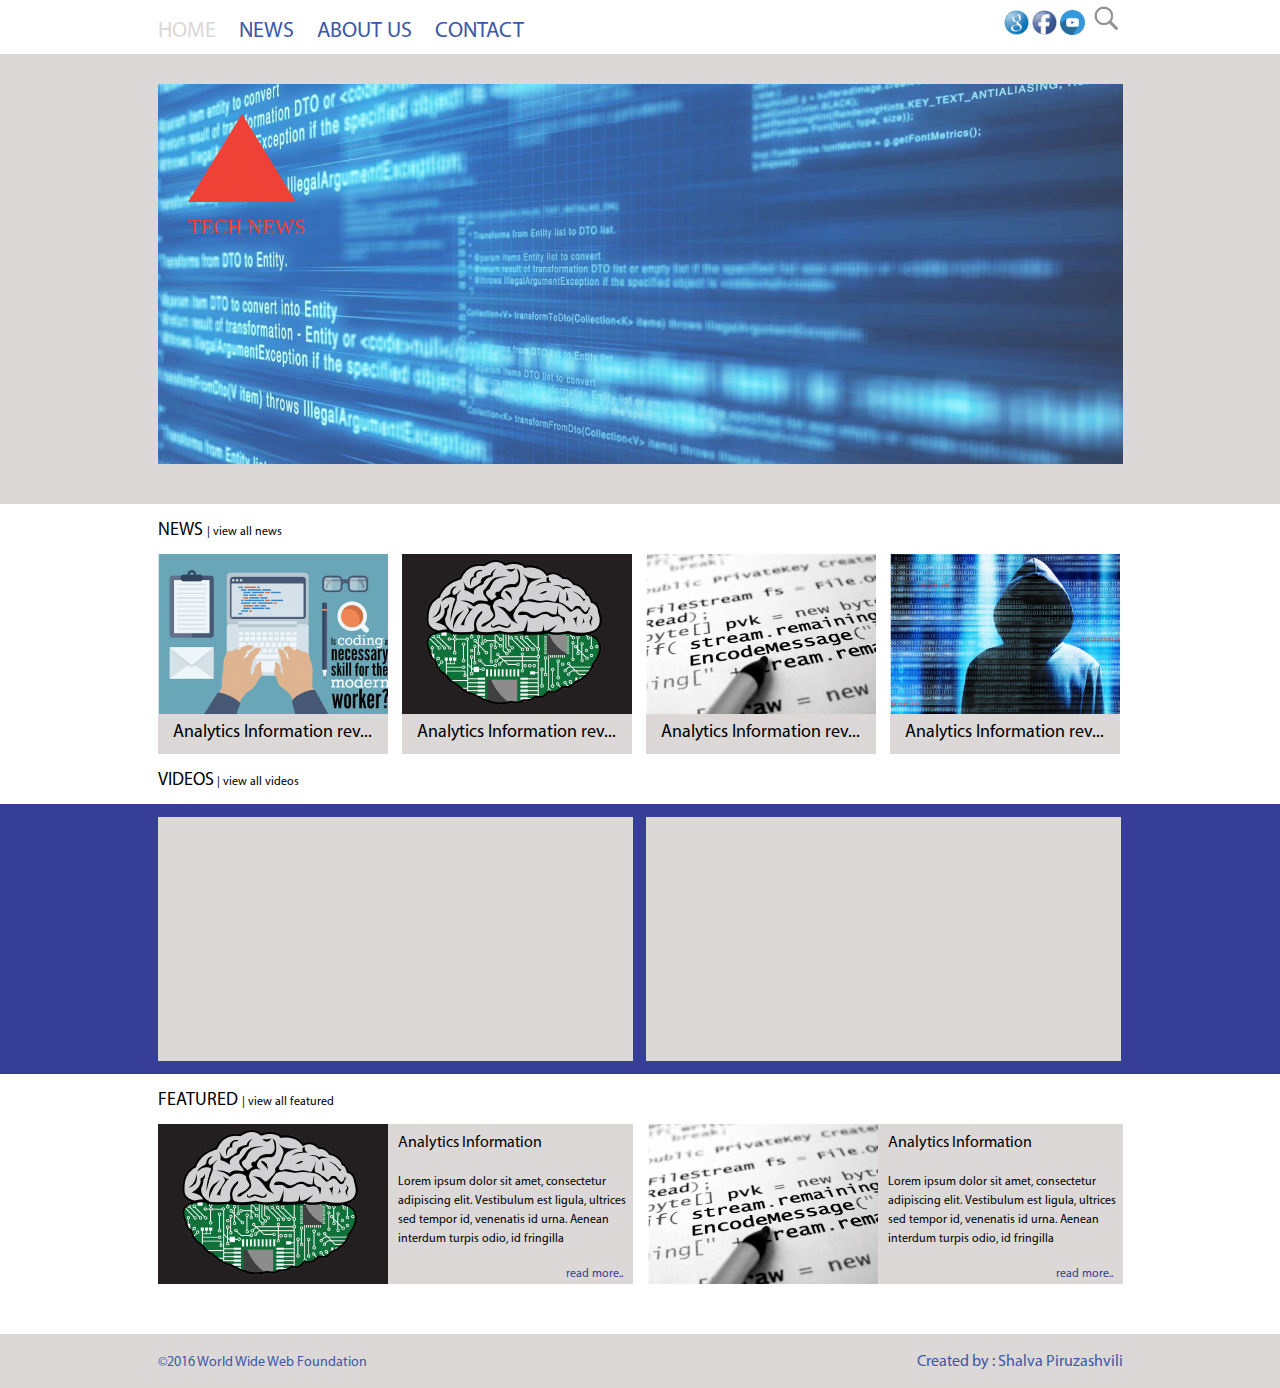
==== exercise2/index.html @ 79b3ef8a "website" ====
<!DOCTYPE html>
<html>
  <head>
    <meta charset="utf-8">
    <title>ვებ გვერდი</title>
    <link rel="stylesheet" href="css/style.css">
  </head>
<body>
<!-- menus bloki -->
    <div class="top-bar">
      <div class="menu-bar">
        <ul>
          <li><a href="index.html"><span class="grey">HOME</span></a></li>
          <li><a href="news.html">NEWS</a></li>
          <li><a href="#">ABOUT US</a></li>
          <li><a href="contact.html">CONTACT</a></li>
        </ul>
      </div>
      <div class="soc_iconBar">
        <div class="googlePlus">
          <a href="#"><img src="img/google_plus.png" alt="google plus"></a>
        </div>
        <div class="facebook">
            <a href="#"><img src="img/facebook.png" alt="facebook"></a>
        </div>
        <div class="youtube">
            <a href="#"><img src="img/youtube.png" alt="youtube"></a>
        </div>
        <div class="search-icon">
            <a href="#"><img src="img/search_icon.png" alt="search icon"></a>
        </div>
      </div>
    </div>



<!-- banneris adgili -->



    <div class="banner-box">
      <div class="banner-image">
          <div class="triangle">
            <img src="img\logo.svg" alt="logo" />
          </div>
          <div class="triangle-logo-text">
            <img src="img/logo-text.svg" alt="logo-text" />
          </div>
          <img src ="img/banner.jpg" alt="banner">
      </div>
    </div>
<!-- news-ebis svetebi -->


    <div class="news-container">
      <div class="news-box">
        <div class="news-bar-header">
          <span class="letter-bold">NEWS</span>
          <span class="smallLetters"><a href="#">| view all news</a></span>
        </div>
        <div class="news-box-images">
            <article class="first hover">
                <div class="first-news-image news-image">
                    <img src="img/01_news.jpg" alt="news" />
                </div>
                <div class="read-more">
                    <span><a href="news.html">read more...</a></span>
                </div>
                <div class="first-news-text pull-up">
                    <span>Analytics Information rev...</span>
                </div>
            </article>
            <article class="second hover">
                <div class="news-image">
                    <img src="img/02_featured.jpg" alt="news" />
                </div>
                <div class="read-more">
                    <span><a href="news.html">read more...</a></span>
                </div>
                <div class="second-news-text pull-up">
                    <span>Analytics Information rev...</span>
                </div>
            </article>
            <article class="third hover">
                <div class="news-image">
                    <img src="img/03_news.jpg" alt="news" />
                </div>
                <div class="read-more">
                    <span><a href="news.html">read more...</a></span>
                </div>
                <div class="third-news-text pull-up">
                    <span>Analytics Information rev...</span>
                </div>
            </article>
            <article class="fourth hover">
                <div class="news-image">
                    <img src="img/04_news.jpg" alt="news" />
                </div>
                <div class="read-more">
                    <span><a href="news.html">read more...</a></span>
                </div>
                <div class="fourth-news-text pull-up">
                    <span>Analytics Information rev...</span>
                </div>
            </article>
        </div>
        <div class="video-header-bottom">
           <span class="video-header">VIDEOS</span>
           <span class="smallLetters"><a href="#">| view all videos</a></span>
         </div>
      </div>
    </div>



<!-- videos adgili -->


    <div class="video-bar">
          <div class="video-div">
          <div class="first-video">
             <iframe width="475" height="244" src="https://www.youtube.com/embed/iJR-TbIjb2w" frameborder="0" allowfullscreen></iframe>
          </div>
          <div class="second-video">
              <iframe width="475" height="244" src="https://www.youtube.com/embed/DXn8mOHDJLo" frameborder="0" allowfullscreen></iframe>
          </div>
          </div>
    </div>

    <!-- featured block -->


        <div class="featured">
            <div class="featured-box">
              <div class="featured-bar-header">
                <span class="letter-bold">FEATURED</span>
                <span class="smallLetters"><a href="#">| view all featured</a></span>
              </div>
              <div class="featured-container">
                <selection class="first-featured">
                    <div class="first-featured-image">
                      <article>
                        <img src="img/02_featured.jpg" alt="image" />
                      </article>
                    </div>
                    <div class="first-featured-text">
                      <article>
                        <span class="inner-text">Analytics Information</span><br><br>
                        <span class="smallLetters featured-inner-text">
                        Lorem ipsum dolor sit amet, consectetur
                        adipiscing elit. Vestibulum est ligula,
                        ultrices sed tempor id, venenatis id urna.
                        Aenean interdum turpis odio, id fringilla
                        </span>
                        <br><br>
                        <a href="#>"<span class="featured-read-more">read more..</span></a>
                      </article>
                    </div>
                </selection>
                <selection class="second-featured">
                  <div class="second-featured-image">
                    <article>
                      <img src="img/03_news.jpg" alt="image" />
                    </article>
                  </div>
                  <div class="second-featured-text">
                    <article>
                      <span class="inner-text">Analytics Information</span><br><br>
                      <span class="smallLetters featured-inner-text">
                      Lorem ipsum dolor sit amet, consectetur
                      adipiscing elit. Vestibulum est ligula,
                      ultrices sed tempor id, venenatis id urna.
                      Aenean interdum turpis odio, id fringilla
                      </span>
                      <br><br>
                      <a href="#"><span class="featured-read-more">read more..</span></a>
                    </article>
                  </div>
                </selection>
              </div>
            </div>
        </div>





<!-- footer -->
    <div class="footer">
      <br>
      <div class=footer-div>
      <span class="copyright">©2016 World Wide Web Foundation</span>
      <span class="creator">Created by : Shalva Piruzashvili</span>
    </div>
    </div>


</body>

</html>
---- exercise2/css/style.css ----
@font-face {
    font-family: 'myriadPro';
    src: url(../fonts/MyriadPro-Regular.otf) format('truetype');
    font-style: normal;
}
a{
  text-decoration: none;
  color: #000;
}
body{
  font-family: myriadPro;
  margin : 0px;
}
.top-bar{
  display: block;
  margin: 0px;
  width: 965px;
  height: 54px;
  margin-left: auto;
  margin-right: auto;
}
.menu-bar ul {
margin-top: 0px;
padding-top: 18px;
padding-left: 0px;

}
.menu-bar ul li {
  display: inline;
  list-style-type: none;
}


.menu-bar ul li a {
  font-family: myriadPro;
  color: #3D58A7;
  padding-right: 20px;
  text-decoration: none;
  font-size: 22px;
}
.menu-bar a:hover{
  color: #208AB8;
}
.menu-bar a .grey{
  color: #DBD8D7;
}
.menu-bar, .soc_iconBar {
  display: inline-block;
}
.soc_iconBar{
  float: right;

}
.soc_iconBar::after{
  clear: both;
  content: ' ';
}
.soc_iconBar div{
  line-height: 54px;
  display: inline-block;
}
.soc_iconBar img{
  width: 25px;
  height: 25px;
}
.search-icon img{
  width: 35px;
  height: 35px;
}

.triangle{
  position: absolute;
  top: 60px;
  left: 30px;
  height: 130px;
  width: 117px;
  transition: 1s;
}
.triangle:hover{
   transform: rotate(180deg);
   transition: 1s;
   top: 20px;
}
.triangle-logo-text{
  position: absolute;
  left: 30px;
  top: 155px;
  width:  119px;
}
.logo-text{
  position: absolute;
  top: 215px;
  left: 230px;
  font-size: 20px;
  height: 23px;
  width: 118px;
  color: #EF4136;
  background: #E2A9A8;
}
.banner-box{
  width: 100%;
  height: 450px;
  margin-top: 0px;
  background: #DBD8D7;
}
.banner-image{
  position: relative;
  width: 965px;
  padding-top: 30px;
  margin-left: auto;
  margin-right: auto;
}
.news-container{
  width: 100%;
  height: 300px;

}
.news-box{
  width: 965px;
  height: 300px;
  margin-left: auto;
  margin-right: auto;
}
.news-bar-header {
  font-size: 18px;
  height: 34px;
  padding-top: 16px;
  margin: 0px;
}
.smallLetters{
  font-size: 12px;
}
.news-box-images{
  width: 100%;
  height: 200px;
  position: relative;
}
.news-image{
  width: 230px;
  height: 200px;
  margin-top: 0px;

}
.first , .second, .third , .fourth{
  display: inline-block;
  position: relative;
  bottom: 0px;
  height: 200px;
}
.second, .third, .fourth{
  margin-left: 11px;
}
.news-box-images h3 {
  font-size: 18px;
}

.first-news-text, .second-news-text, .third-news-text, .fourth-news-text{
  font-size: 18px;
  width: 215px;
  height: 32px;
  padding-left: 15px;
  padding-top: 8px;
  background: #DBD8D7;
  font-family: myriadPro;
  position: absolute;
  top: 160px;
  left: 0px;
  transition: 2.5s;
}
.read-more{
  position: absolute;
  top: 160px;
  left: 0px;
  width: 215px;
  height: 32px;
  padding-right: 15px;
  padding-top: 8px;
  background:  #DBD8D7;
  opacity: 0;
  font-family: myriadPro;
  text-align: right;
  font-size: 12px;
  color: #363E98;
  transition: 1s;
}
.hover:hover .read-more{
  transition: 1s;
  opacity: 0.7;
}

.hover:hover .pull-up{
    position: absolute;
    top:20px;
    left: 0px;
    width: 215px;
    height: 132px;
    background: rgba(219,216,215, 0.7);
    font-size: 18px;
    color: #363E98;
    transition:  2.5s ;
}
.hover:hover .read-more a {
  color: #363E98;
}

.video-header-bottom{
height: 50px;
margin-top: 16px;
}
.video-header{
  font-size: 18px;
}

.video-bar{
  width: 100%;
  height: 270px;
  background: #363E98;
}
.video-div{
  width: 965px;
  margin-left: auto;
  margin-right: auto;
}
.video-div div{
  margin-left: 0px;
  width: 475px;
  height: 244px;
  display: inline-block;
  background:#DBD8D7;
  text-align: center;
  margin-top: 13px;
}
.first-video{
  margin-right: 10px;
}

.featured{
  width: 100%;
  height: 260px;
}
.featured-box{
  width: 965px;
  height: 260px;
  margin-left: auto;
  margin-right: auto;
}

.featured-bar-header {
  font-size: 18px;
  height: 34px;
  padding-top: 16px;
  margin: 0px;
}
.featured-container{
  height: 160px;
  width: 965px;
}
.first-featured, .second-featured{
  height: 160px;
  width: 475px;
  background: #DBD8D7;
  float: left;
  display: inline-block;
  position: relative;
}
.second-featured{
  margin-left: 15px;
}
.first-featured-image, .second-featured-image{
  width: 230px;
  height: 160px;
  float: left;
}
.first-featured-text, .second-featured-text{
  display: inline-block;
  width: 235px;
  height: 160px;
  padding-left: 10px;
  padding-top: 10px;
}
.featured-read-more{
  color: #363E98;
  float: right;
  margin-right: 10px;
  font-size: 12px;
}
.first-featured:hover .first-featured-text, .second-featured:hover .second-featured-text{
  background: rgba(219,216,215, 0.85);
  height: 150px;
  position: absolute;
  right: 0px;
  width: 450px;
  transition: 3.5s;
}
.featured-container::after{
  clear: both;
  content: ' ';
}

.footer{
  width: 100%;
  height: 54px;
  background: #DBD8D7;
  margin-top: 0px;
}
.footer-div{
  width: 965px;
  margin-left: auto;
  margin-right: auto;
}
.footer .copyright {
  font-size: 14px;
  margin-top: 18px;
  color: #3D58A7;
}
.footer .creator{
  font: 14px;
  float: right;
  color: #3D58A7;
}
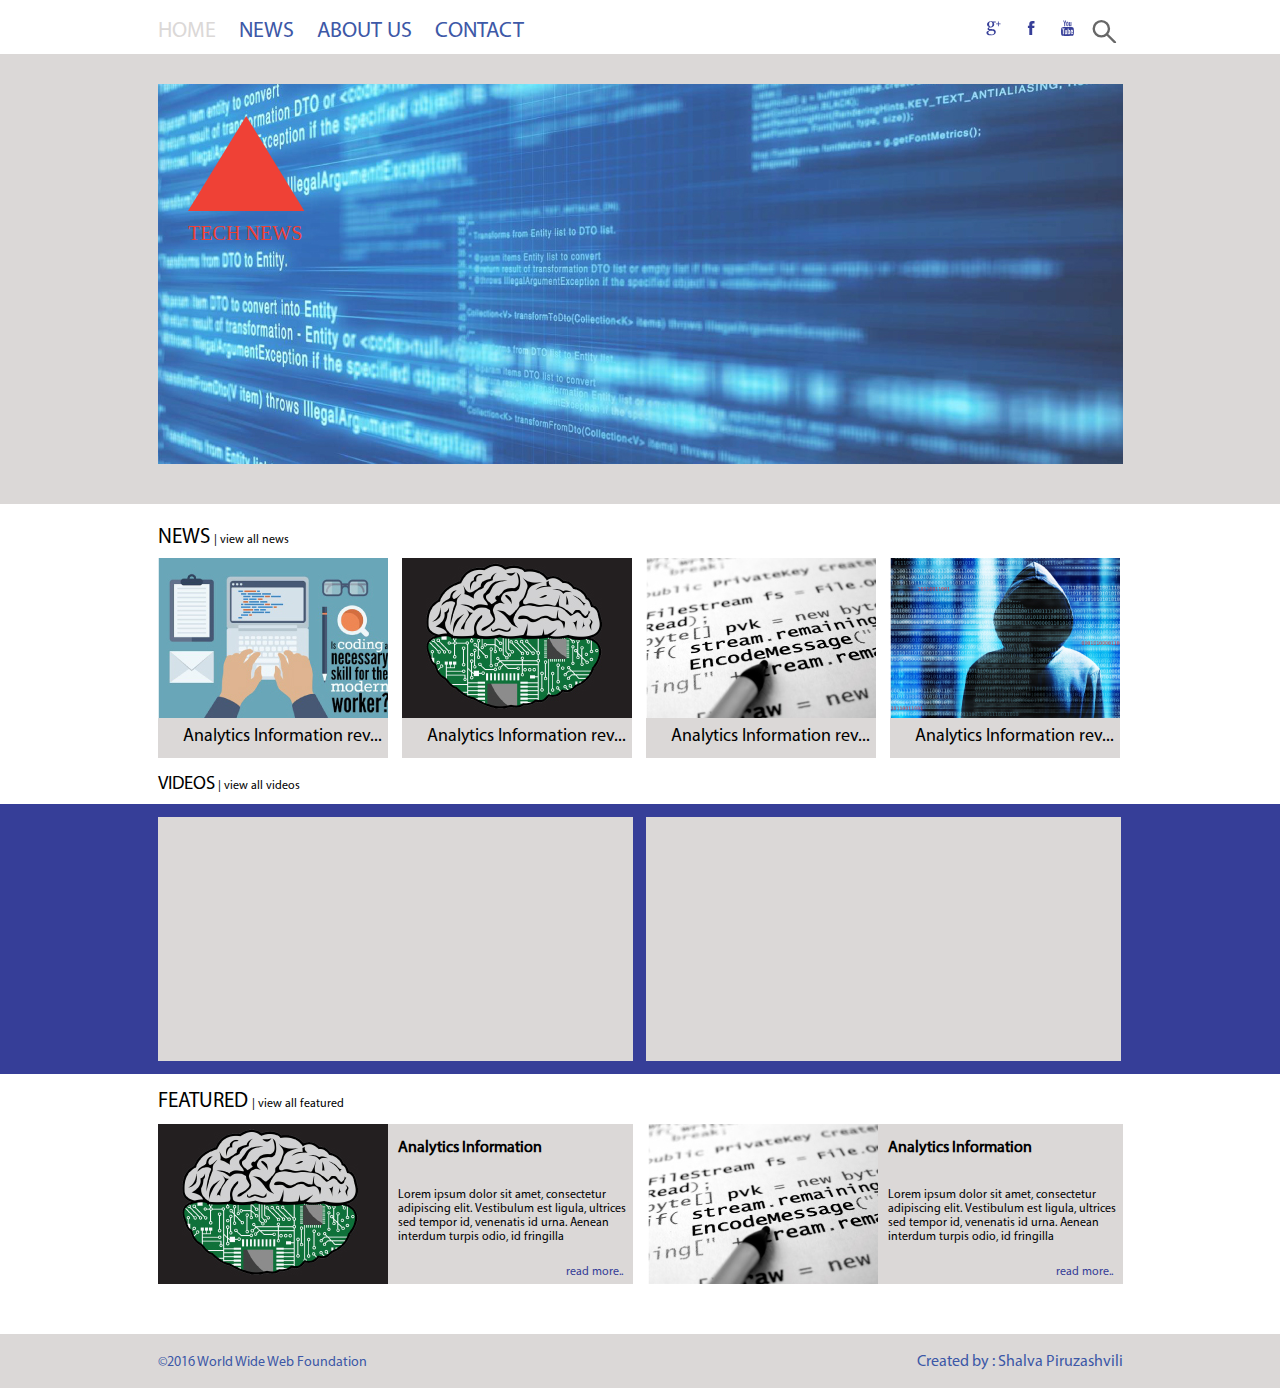
==== commit 8fbeddf8: "final version" ====
--- a/exercise2/index.html
+++ b/exercise2/index.html
@@ -4,11 +4,23 @@
     <meta charset="utf-8">
     <title>ვებ გვერდი</title>
     <link rel="stylesheet" href="css/style.css">
+    <link rel="stylesheet" href="css/media.css">
   </head>
 <body>
 <!-- menus bloki -->
     <div class="top-bar">
+      <div id="drop-menu-bar">
+        <ul>
+          <li><a href="index.html"><span>HOME</span></a></li>
+          <li><a href="news.html">NEWS</a></li>
+          <li><a href="#">ABOUT US</a></li>
+          <li><a href="contact.html">CONTACT</a></li>
+        </ul>
+      </div>
       <div class="menu-bar">
+        <div id="drop-menu">
+            <img src="img/drop-menu.svg" alt="" onclick="dropMenu();" />
+        </div>
         <ul>
           <li><a href="index.html"><span class="grey">HOME</span></a></li>
           <li><a href="news.html">NEWS</a></li>
@@ -18,16 +30,16 @@
       </div>
       <div class="soc_iconBar">
         <div class="googlePlus">
-          <a href="#"><img src="img/google_plus.png" alt="google plus"></a>
+          <img src="img/google.svg" alt="google plus">
         </div>
         <div class="facebook">
-            <a href="#"><img src="img/facebook.png" alt="facebook"></a>
+            <a href="#"><img src="img/facebook.svg" alt="facebook"></a>
         </div>
         <div class="youtube">
-            <a href="#"><img src="img/youtube.png" alt="youtube"></a>
+            <a href="#"><img src="img/youtube.svg" alt="youtube"></a>
         </div>
         <div class="search-icon">
-            <a href="#"><img src="img/search_icon.png" alt="search icon"></a>
+            <a href="#"><img src="img/search_icon.svg" alt="search icon"></a>
         </div>
       </div>
     </div>
@@ -41,7 +53,7 @@
     <div class="banner-box">
       <div class="banner-image">
           <div class="triangle">
-            <img src="img\logo.svg" alt="logo" />
+            <img src="img/logo.svg" alt="logo" />
           </div>
           <div class="triangle-logo-text">
             <img src="img/logo-text.svg" alt="logo-text" />
@@ -53,21 +65,22 @@
 
 
     <div class="news-container">
-      <div class="news-box">
-        <div class="news-bar-header">
-          <span class="letter-bold">NEWS</span>
-          <span class="smallLetters"><a href="#">| view all news</a></span>
-        </div>
-        <div class="news-box-images">
+      <section class="news-box">
+          <div class="news-bar-header">
+            <!--<span class="letter-bold">NEWS</span>-->
+            <h3>NEWS</h3>
+            <span class="smallLetters"><a href="#">| view all news</a></span>
+          </div>
+          <div class="news-box-images">
             <article class="first hover">
                 <div class="first-news-image news-image">
                     <img src="img/01_news.jpg" alt="news" />
                 </div>
                 <div class="read-more">
-                    <span><a href="news.html">read more...</a></span>
+                    <h4><a href="news.html">read more...</a></h4>
                 </div>
                 <div class="first-news-text pull-up">
-                    <span>Analytics Information rev...</span>
+                    <h4>Analytics Information rev...</h4>
                 </div>
             </article>
             <article class="second hover">
@@ -75,10 +88,10 @@
                     <img src="img/02_featured.jpg" alt="news" />
                 </div>
                 <div class="read-more">
-                    <span><a href="news.html">read more...</a></span>
+                    <h4><a href="news.html">read more...</a></h4>
                 </div>
                 <div class="second-news-text pull-up">
-                    <span>Analytics Information rev...</span>
+                      <h4>Analytics Information rev...</h4>
                 </div>
             </article>
             <article class="third hover">
@@ -86,10 +99,10 @@
                     <img src="img/03_news.jpg" alt="news" />
                 </div>
                 <div class="read-more">
-                    <span><a href="news.html">read more...</a></span>
+                    <h4><a href="news.html">read more...</a></h4>
                 </div>
                 <div class="third-news-text pull-up">
-                    <span>Analytics Information rev...</span>
+                    <h4>Analytics Information rev...</h4>
                 </div>
             </article>
             <article class="fourth hover">
@@ -97,18 +110,18 @@
                     <img src="img/04_news.jpg" alt="news" />
                 </div>
                 <div class="read-more">
-                    <span><a href="news.html">read more...</a></span>
+                    <h4><a href="news.html">read more...</a></h4>
                 </div>
                 <div class="fourth-news-text pull-up">
-                    <span>Analytics Information rev...</span>
-                </div>
-            </article>
-        </div>
-        <div class="video-header-bottom">
-           <span class="video-header">VIDEOS</span>
+                    <h4>Analytics Information rev...</h4>
+                </div>
+            </article>
+          </div>
+          <div class="video-header-bottom">
+           <h3 class="video-header">VIDEOS</h3>
            <span class="smallLetters"><a href="#">| view all videos</a></span>
          </div>
-      </div>
+      </section>
     </div>
 
 
@@ -133,19 +146,19 @@
         <div class="featured">
             <div class="featured-box">
               <div class="featured-bar-header">
-                <span class="letter-bold">FEATURED</span>
+                <h3>FEATURED</h3>
                 <span class="smallLetters"><a href="#">| view all featured</a></span>
               </div>
               <div class="featured-container">
                 <selection class="first-featured">
                     <div class="first-featured-image">
-                      <article>
+                      <div>
                         <img src="img/02_featured.jpg" alt="image" />
-                      </article>
+                      </div>
                     </div>
                     <div class="first-featured-text">
                       <article>
-                        <span class="inner-text">Analytics Information</span><br><br>
+                        <h4 class="inner-text">Analytics Information</h4>
                         <span class="smallLetters featured-inner-text">
                         Lorem ipsum dolor sit amet, consectetur
                         adipiscing elit. Vestibulum est ligula,
@@ -153,19 +166,19 @@
                         Aenean interdum turpis odio, id fringilla
                         </span>
                         <br><br>
-                        <a href="#>"<span class="featured-read-more">read more..</span></a>
+                        <a href="#"><span class="featured-read-more">read more..</span></a>
                       </article>
                     </div>
                 </selection>
                 <selection class="second-featured">
                   <div class="second-featured-image">
-                    <article>
+                    <div>
                       <img src="img/03_news.jpg" alt="image" />
-                    </article>
+                    </div>
                   </div>
                   <div class="second-featured-text">
                     <article>
-                      <span class="inner-text">Analytics Information</span><br><br>
+                      <h4 class="inner-text">Analytics Information</h4>
                       <span class="smallLetters featured-inner-text">
                       Lorem ipsum dolor sit amet, consectetur
                       adipiscing elit. Vestibulum est ligula,
@@ -195,6 +208,24 @@
     </div>
 
 
+<!-- javascript -->
+<script type="text/javascript">
+ function dropMenu(){
+    var menu = document.getElementById('drop-menu-bar');
+    var x = menu.style.display;
+    console.log(x);
+  if(x == 'block'){
+    menu.style.display = 'none';
+
+  }
+  else{
+     menu.style.display = 'block'
+   }
+
+  }
+
+</script>
+
 </body>
 
 </html>
--- a/exercise2/css/style.css
+++ b/exercise2/css/style.css
@@ -19,6 +19,44 @@
   margin-left: auto;
   margin-right: auto;
 }
+#drop-menu img{
+  width: 30px;
+  height: 30px;
+}
+  #drop-menu-bar ul {
+    list-style-type: none;
+    padding: 0px;
+    margin: 0px;
+    background:  #DBD8D7;
+  }
+  #drop-menu-bar li{
+    padding-left: 5px;
+    padding-top: 5px;
+  }
+  #drop-menu-bar a {
+    color: #3D58A7;
+    margin-left: 0px;
+  }
+  #drop-menu-bar li:hover a{
+    color: #fff;
+  }
+  #drop-menu-bar li:hover{
+    background-color: #a5a5a5;
+  }
+  #drop-menu-bar{
+    width: 835px;
+    background:  #DBD8D7;
+    font-size: 22px;
+    display: inline-block;
+    position: absolute;
+    z-index: 10;
+    top: 60px;
+    display: none;
+    }
+.menu-bar #drop-menu{
+  display: none;
+}
+
 .menu-bar ul {
 margin-top: 0px;
 padding-top: 18px;
@@ -51,29 +89,30 @@
   float: right;
 
 }
-.soc_iconBar::after{
+
+.soc_iconBar::before{
   clear: both;
   content: ' ';
 }
 .soc_iconBar div{
-  line-height: 54px;
   display: inline-block;
 }
 .soc_iconBar img{
-  width: 25px;
-  height: 25px;
-}
-.search-icon img{
+  padding-top: 8px;
   width: 35px;
   height: 35px;
 }
 
+.soc_iconBar{
+  color: blue;
+}
+
 .triangle{
   position: absolute;
-  top: 60px;
+  top: 15%;
   left: 30px;
   height: 130px;
-  width: 117px;
+  width: 13%;
   transition: 1s;
 }
 .triangle:hover{
@@ -84,8 +123,8 @@
 .triangle-logo-text{
   position: absolute;
   left: 30px;
-  top: 155px;
-  width:  119px;
+  top: 39%;
+  width:  12%;
 }
 .logo-text{
   position: absolute;
@@ -110,6 +149,9 @@
   margin-left: auto;
   margin-right: auto;
 }
+.banner-image img{
+  width: 100%;
+}
 .news-container{
   width: 100%;
   height: 300px;
@@ -123,9 +165,12 @@
 }
 .news-bar-header {
   font-size: 18px;
-  height: 34px;
-  padding-top: 16px;
+  height: 54px;
   margin: 0px;
+}
+h3 , .smallLetters{
+  font-weight: normal;
+  display: inline-block;
 }
 .smallLetters{
   font-size: 12px;
@@ -142,39 +187,39 @@
 
 }
 .first , .second, .third , .fourth{
-  display: inline-block;
   position: relative;
+  display: inline-block;
   bottom: 0px;
   height: 200px;
 }
 .second, .third, .fourth{
   margin-left: 11px;
 }
-.news-box-images h3 {
-  font-size: 18px;
-}
-
+.pull-up h4{
+  margin-top: 8px;
+  margin-bottom: 0px;
+  font-weight: normal;
+}
 .first-news-text, .second-news-text, .third-news-text, .fourth-news-text{
   font-size: 18px;
   width: 215px;
-  height: 32px;
+  height: 40px;
   padding-left: 15px;
-  padding-top: 8px;
   background: #DBD8D7;
   font-family: myriadPro;
   position: absolute;
   top: 160px;
   left: 0px;
   transition: 2.5s;
+  margin: 0px;
 }
 .read-more{
   position: absolute;
   top: 160px;
   left: 0px;
   width: 215px;
-  height: 32px;
+  height: 40px;
   padding-right: 15px;
-  padding-top: 8px;
   background:  #DBD8D7;
   opacity: 0;
   font-family: myriadPro;
@@ -193,7 +238,7 @@
     top:20px;
     left: 0px;
     width: 215px;
-    height: 132px;
+    height: 140px;
     background: rgba(219,216,215, 0.7);
     font-size: 18px;
     color: #363E98;
@@ -205,10 +250,10 @@
 
 .video-header-bottom{
 height: 50px;
-margin-top: 16px;
-}
-.video-header{
-  font-size: 18px;
+}
+.video-header {
+  margin-top: 15px;
+  margin-bottom: 0px;
 }
 
 .video-bar{
@@ -245,11 +290,15 @@
   margin-right: auto;
 }
 
+
 .featured-bar-header {
   font-size: 18px;
-  height: 34px;
-  padding-top: 16px;
+  height: 50px;
   margin: 0px;
+}
+.featured-bar-header h3{
+  margin-top: 15px;
+  margin-bottom: 0px;
 }
 .featured-container{
   height: 160px;
@@ -273,10 +322,17 @@
 }
 .first-featured-text, .second-featured-text{
   display: inline-block;
-  width: 235px;
-  height: 160px;
-  padding-left: 10px;
-  padding-top: 10px;
+  width: 245px;
+  height: 160px;
+}
+h4{
+  margin-left: 10px;
+  margin-top: 15px;
+  margin-bottom: 0px;
+}
+.featured-inner-text {
+  margin-left: 10px;
+  margin-top: 30px;
 }
 .featured-read-more{
   color: #363E98;
@@ -286,7 +342,7 @@
 }
 .first-featured:hover .first-featured-text, .second-featured:hover .second-featured-text{
   background: rgba(219,216,215, 0.85);
-  height: 150px;
+  height: 160px;
   position: absolute;
   right: 0px;
   width: 450px;
--- a/exercise2/css/media.css
+++ b/exercise2/css/media.css
@@ -0,0 +1,155 @@
+@media screen and (max-width: 980px) {
+  .menu-bar ul{
+    display: none;
+  }
+  .menu-bar #drop-menu{
+    display: block;
+    margin-top: 12px;
+    cursor: pointer;
+  }
+  .top-bar{
+    width: 835px;
+  }
+  #drop-menu-bar{
+    display: none;
+  }
+
+  .banner-box{
+    background: #fff;
+    height: 100%;
+    padding-bottom: 30px;
+  }
+  .banner-image{
+    width: 835px;
+    height: 380px;
+  }
+  .banner-box, .banner-image img{
+    width: 100%;
+    padding-bottom: 0px;
+  }
+  .news-bar-header{
+    height: 34px;
+  }
+  .news-bar-header h3 {
+    margin: 0px;
+    font-weight: normal;
+  }
+  .news-container{
+    height: 751px;
+  }
+  .news-box{
+width:  835px;
+}
+.first, .second, .third, .fourth {
+    position: relative;
+    display: inline-block;
+    margin: 0px;
+    bottom: 0px;
+    height: 350px;
+    width: 405px;
+}
+.second, .fourth{
+  margin-left: 21.5px;
+}
+.third,.fourth{
+  margin-top: 25px;
+}
+.read-more, .pull-up{
+  width: 390px;
+  height: 62px;
+  top: 280px;
+  transition: 0s;
+  font-size: 31.5px;
+}
+.hover:hover .pull-up{
+  width: 390px;
+  height: 260px;
+  font-size: 31.5px;
+}
+.read-more h4 {
+  margin-top: 8px;
+  margin-bottom: 0px;
+}
+.news-image{
+  width: 405px;
+  height: 280px;
+}
+.news-image img{
+  width: 100%;
+}
+.video-header-bottom{
+display: none;
+}
+  .video-bar{
+    display: none;
+  }
+.featured{
+  width: 100%;
+  height: 638px;
+}
+  .featured-box{
+    width: 835px;
+  }
+  .featured-bar-header{
+    height: 67px;
+    line-height: 67px;
+  }
+  .featured-bar-header h3 {
+    margin-top: 0px;
+  }
+  .first-featured, .second-featured{
+    width: 835px;
+    height: 280px;
+  }
+    .first-featured img, .second-featured img{
+      width: 405px;
+      height: 280px;
+    }
+  .second-featured{
+    margin-top: 22px;
+    margin-left: 0px;
+  }
+  .first-featured-image, .second-featured-image{
+    width: 405px;
+    height: 100%;
+  }
+  .featured-read-more{
+    margin-right: -10px;
+    margin-top: 20px;
+  }
+  .featured-inner-text{
+    font-size: 21px;
+  }
+  .first-featured-text, .second-featured-text{
+    width: 355px;
+    padding-left: 25px;
+    padding-right: 50px;
+    padding-top: 75px;
+    border-bottom-width: 50px;
+  }
+  .inner-text{
+    display: none;
+  }
+  .featured-inner-text{
+    margin-left: 0px;
+  }
+  .first-featured:hover .first-featured-text, .second-featured:hover .second-featured-text{
+    width: 355px;
+    padding-left: 25px;
+    padding-right: 50px;
+    padding-top: 75px;
+    border-bottom-width: 50px;
+  }
+  .footer{
+    margin-top: 52px;
+  }
+  .footer-div{
+    width: 835px;
+  }
+}
+
+@media screen and (min-width: 965px) {
+  #drop-menu-bar{
+    display: none;
+  }
+}
